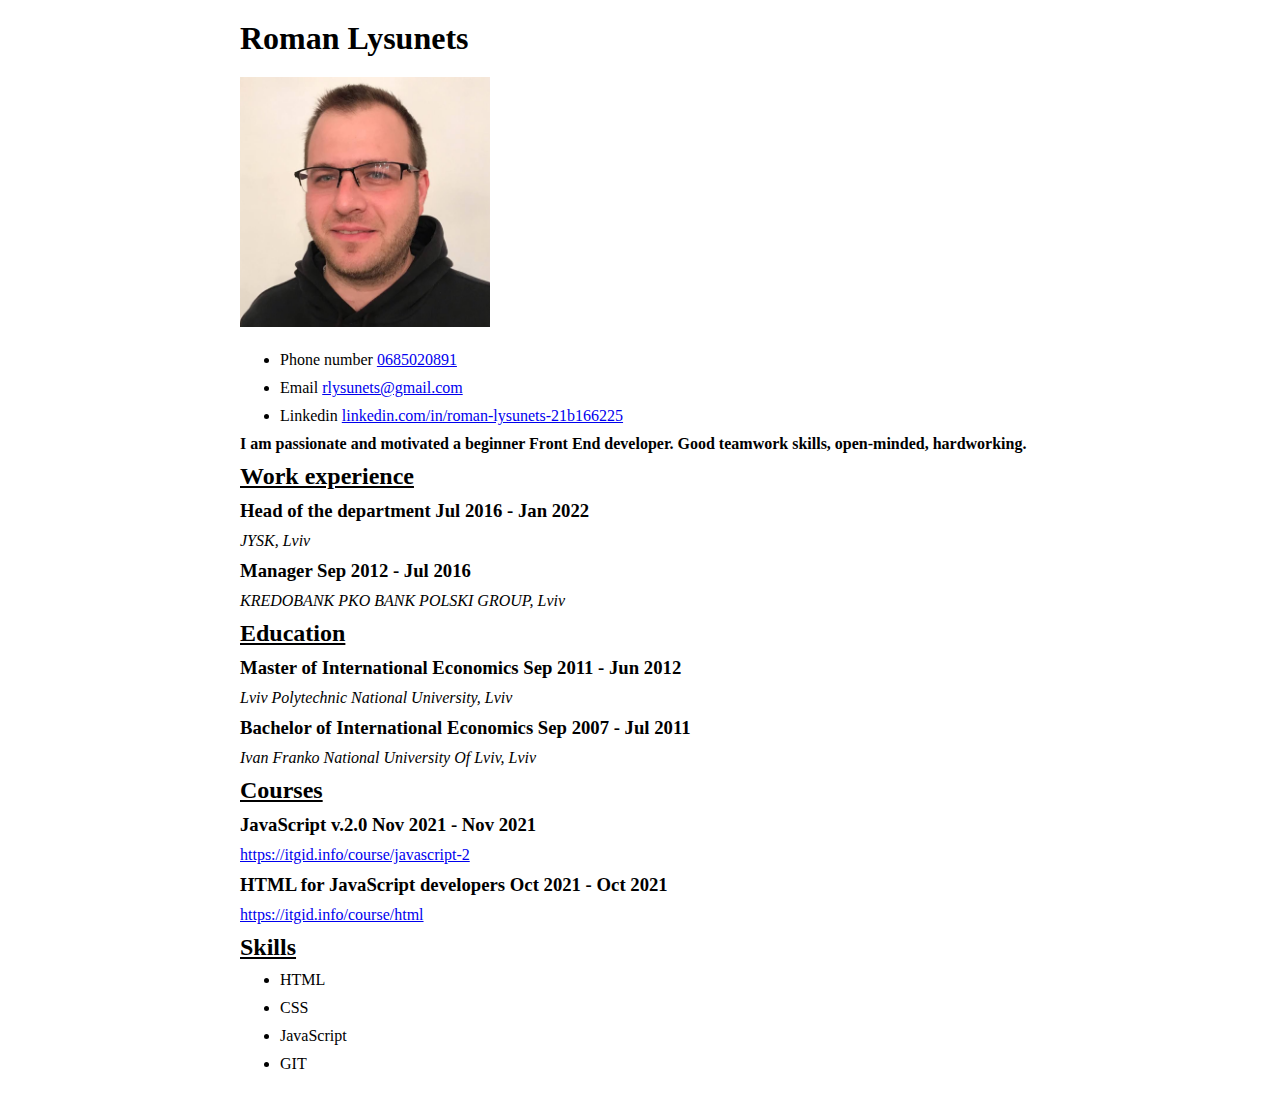
==== lesson1/index.html @ a8e32c03 "changes in folder lesson1" ====
<!DOCTYPE html>
<html lang="en">

<head>
   <meta charset="UTF-8">
   <meta http-equiv="X-UA-Compatible" content="IE=edge">
   <meta name="viewport" content="width=device-width, initial-scale=1.0">
   <title>CV Roman Lysunets</title>
   <link rel="stylesheet" href="style.css">
</head>

<body>
   <div>

      <section>
         <h1>Roman Lysunets</h1>
         <img src="./img/myPhoto.png" alt="photo">
         <ul>
            <li>Phone number <a href="tel:+380685020891">0685020891</a></li>
            <li>Email <a href="mailto:rlysunets@gmail.com">rlysunets@gmail.com</a></li>
            <li>Linkedin <a href="https://www.linkedin.com/in/roman-lysunets-21b166225">
                  linkedin.com/in/roman-lysunets-21b166225</a></li>
         </ul>
         <p> <b> I am passionate and motivated a beginner Front End developer. Good teamwork skills, open-minded,
               hardworking.</b>
         </p>
      </section>

      <section>
         <h2><u> Work experience</u></h2>
         <div>
            <h3>Head of the department Jul 2016 - Jan 2022</h3>
            <p><i>JYSK, Lviv</i></p>
         </div>
         <div>
            <h3>Manager Sep 2012 - Jul 2016</h3>
            <p><i>KREDOBANK PKO BANK POLSKI GROUP, Lviv</i></p>
         </div>
      </section>

      <section>
         <h2><u> Education</u></h2>
         <div>
            <h3>Master of International Economics Sep 2011 - Jun 2012</h3>
            <p><i>Lviv Polytechnic National University, Lviv</i></p>
         </div>
         <div>
            <h3>Bachelor of International Economics Sep 2007 - Jul 2011</h3>
            <p><i>Ivan Franko National University Of Lviv, Lviv</i></p>
         </div>
      </section>

      <section>
         <h2><u> Courses</u></h2>
         <div>
            <h3>JavaScript v.2.0 Nov 2021 - Nov 2021 </h3>
            <a href="https://itgid.info/course/javascript-2"> https://itgid.info/course/javascript-2</a>
         </div>
         <div>
            <h3>HTML for JavaScript developers Oct 2021 - Oct 2021</h3>
            <a href="https://itgid.info/course/html">https://itgid.info/course/html</a>
         </div>
      </section>

      <section>
         <h2><u> Skills</u></h2>
         <ul>
            <li>HTML</li>
            <li>CSS</li>
            <li>JavaScript</li>
            <li>GIT</li>
         </ul>
      </section>

   </div>
</body>

</html>
---- lesson1/style.css ----
* {
   margin: 10px auto;
   width: 800px;
}   

img {
   width: 250px;
   height: 250px;
}
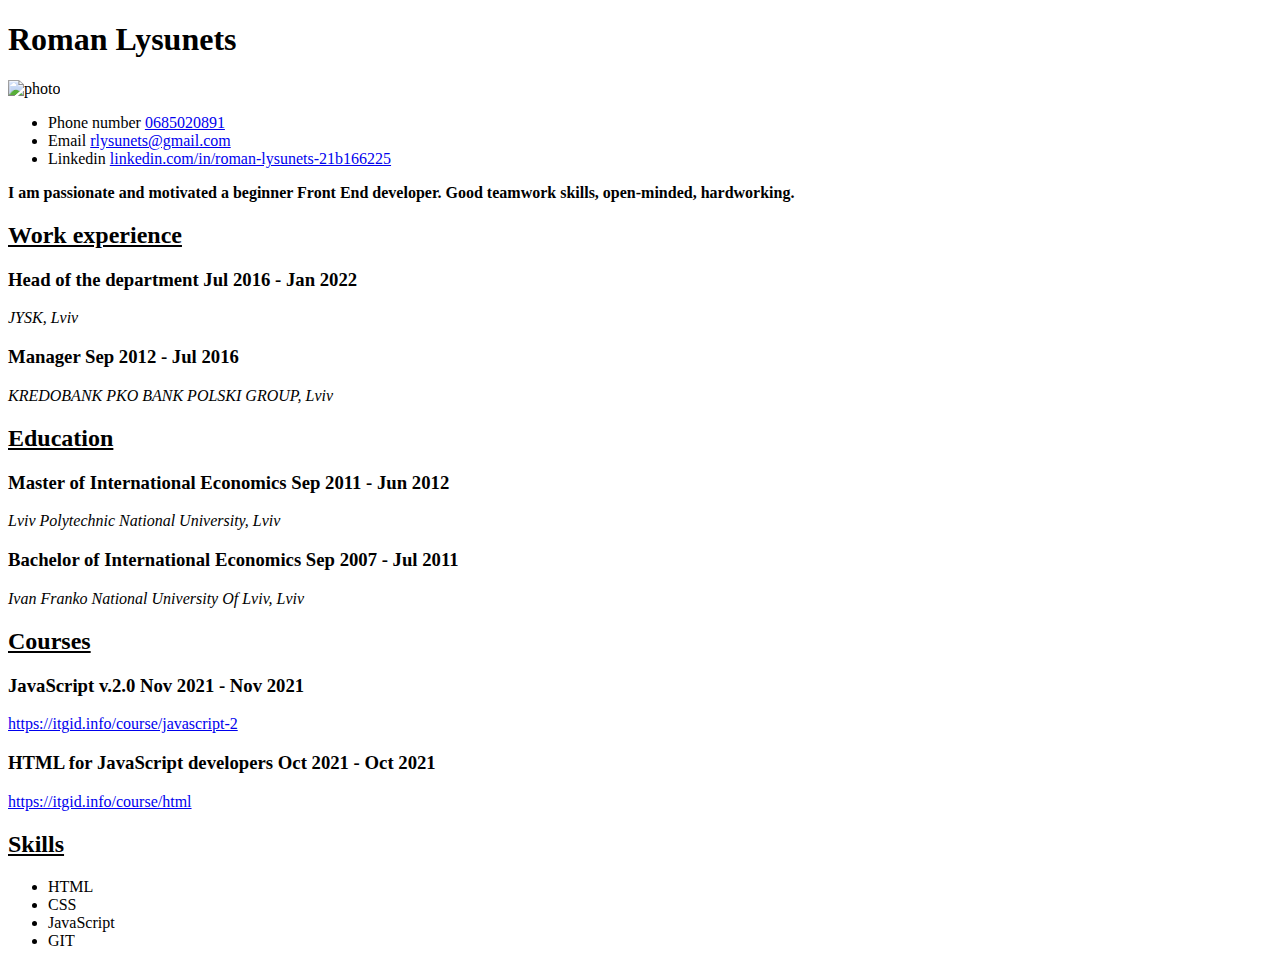
==== commit c73e6a0e: "updated version" ====
--- a/lesson1/index.html
+++ b/lesson1/index.html
@@ -52,10 +52,12 @@
 
       <section>
          <h2><u> Courses</u></h2>
+
          <div>
             <h3>JavaScript v.2.0 Nov 2021 - Nov 2021 </h3>
             <a href="https://itgid.info/course/javascript-2"> https://itgid.info/course/javascript-2</a>
          </div>
+
          <div>
             <h3>HTML for JavaScript developers Oct 2021 - Oct 2021</h3>
             <a href="https://itgid.info/course/html">https://itgid.info/course/html</a>
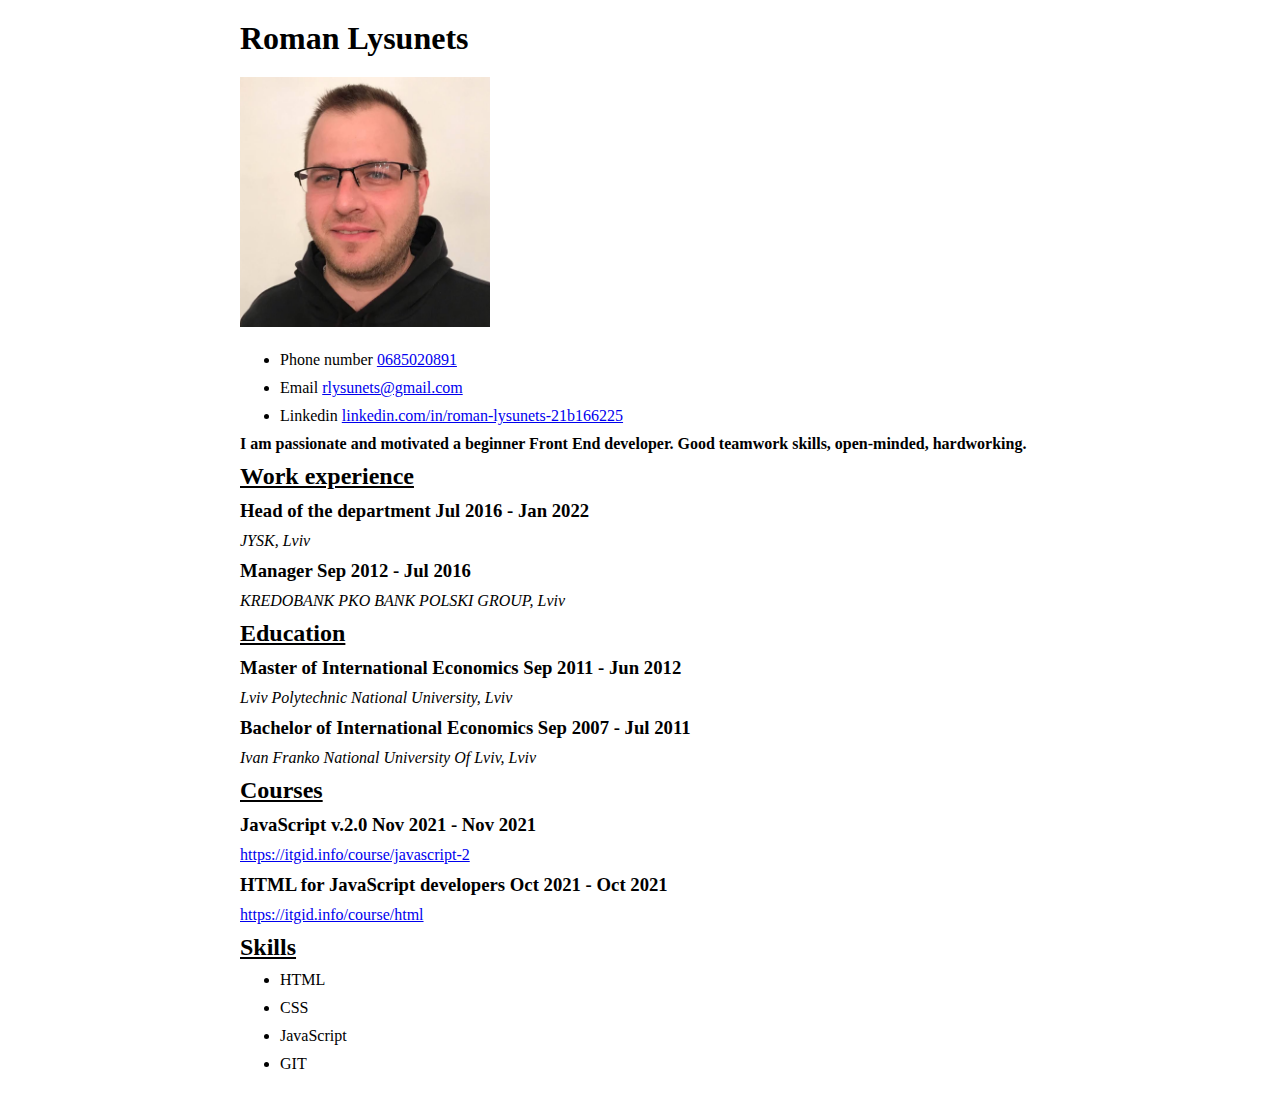
==== commit 5bd1f413: "updated version" ====
--- a/lesson1/index.html
+++ b/lesson1/index.html
@@ -52,12 +52,10 @@
 
       <section>
          <h2><u> Courses</u></h2>
-
          <div>
             <h3>JavaScript v.2.0 Nov 2021 - Nov 2021 </h3>
             <a href="https://itgid.info/course/javascript-2"> https://itgid.info/course/javascript-2</a>
          </div>
-
          <div>
             <h3>HTML for JavaScript developers Oct 2021 - Oct 2021</h3>
             <a href="https://itgid.info/course/html">https://itgid.info/course/html</a>
--- a/lesson1/style.css
+++ b/lesson1/style.css
@@ -0,0 +1,9 @@
+* {
+   margin: 10px auto;
+   width: 800px;
+}   
+
+img {
+   width: 250px;
+   height: 250px;
+}
